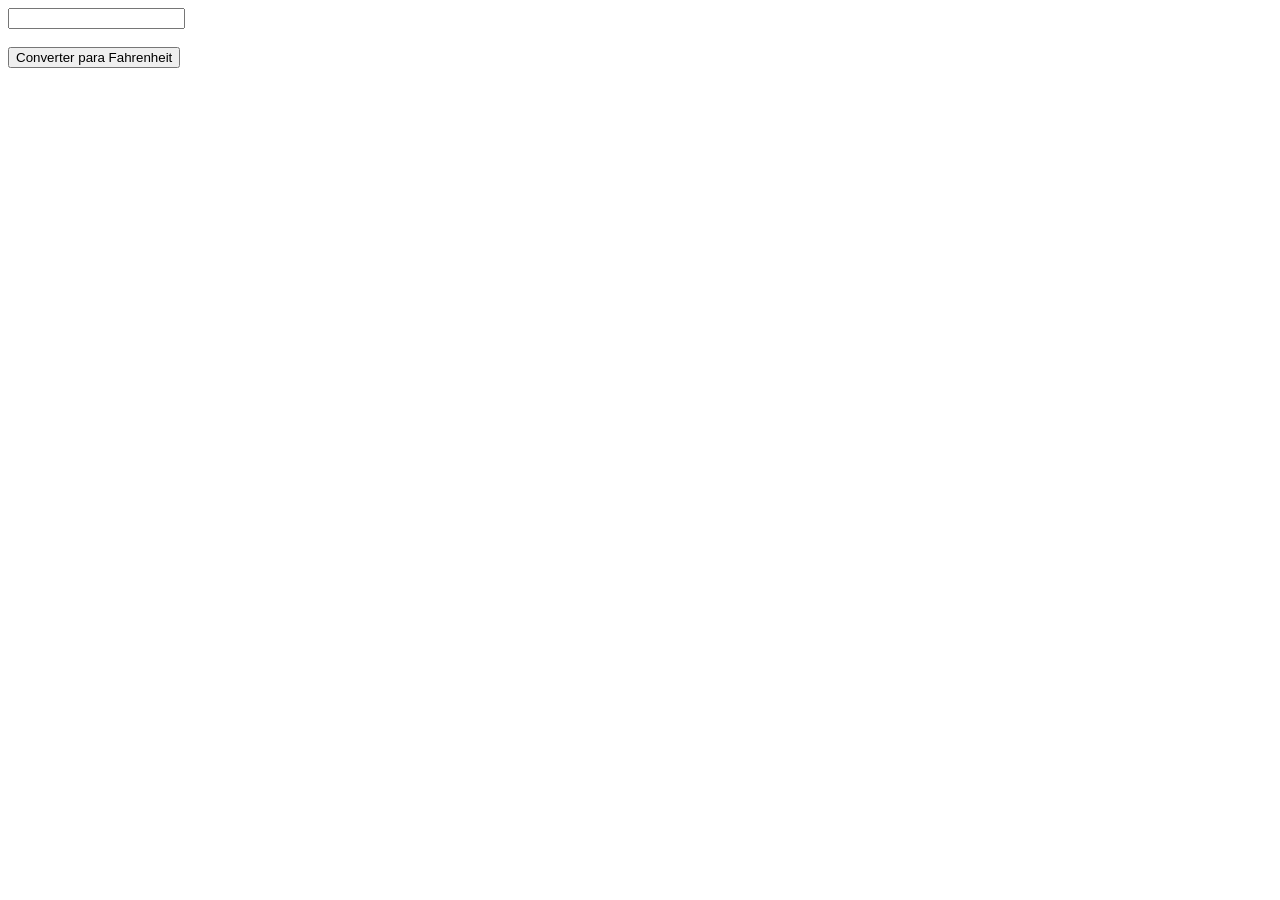
==== trabalho3/index.html @ 9d5dc12f "trabalho de recuperação" ====
<!DOCTYPE html>
<html lang="en">
<head>
    <meta charset="UTF-8">
    <meta name="viewport" content="width=device-width, initial-scale=1.0">
    <title>Trabalho2</title>
    <link rel="stylesheet" href="css/style.css">
</head>
<body>
    <input type="text" id="celcius"> <br><br>

    <button type="button" onclick="converter_Fahrenheit()">Converter para Fahrenheit</button> <br><br>

    <label for="resultado" id="resultado"></label>

    <script src="js/script.js"></script>
</body>
</html>
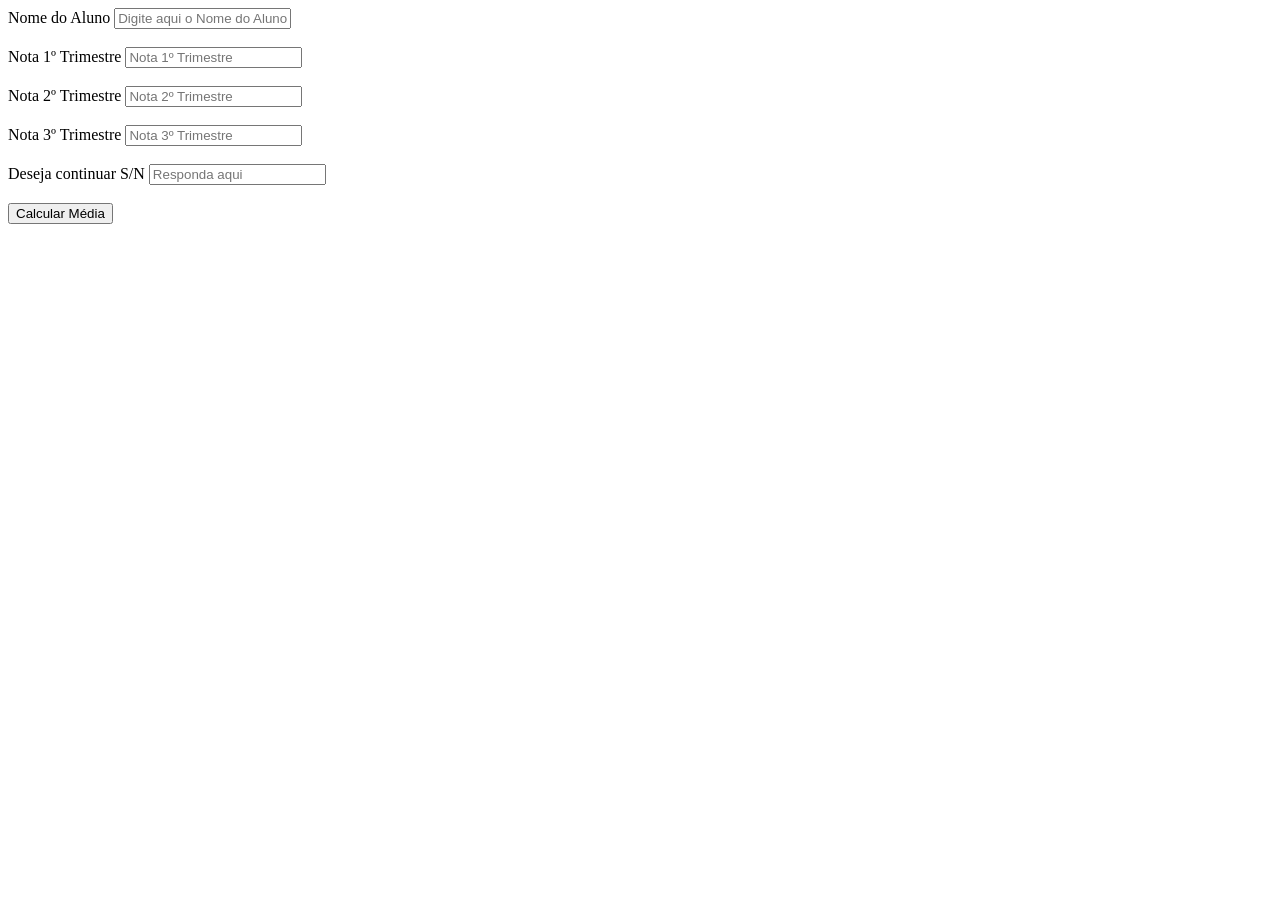
==== commit 1e4e637e: "codigo norberto" ====
--- a/trabalho3/index.html
+++ b/trabalho3/index.html
@@ -3,16 +3,34 @@
 <head>
     <meta charset="UTF-8">
     <meta name="viewport" content="width=device-width, initial-scale=1.0">
-    <title>Trabalho2</title>
-    <link rel="stylesheet" href="css/style.css">
+    <title>Document</title>
+    <!-- <link rel="stylesheet" href="style.css"> -->
 </head>
 <body>
-    <input type="text" id="celcius"> <br><br>
+    <label>Nome do Aluno</label>
+    <input type="text" placeholder="Digite aqui o Nome do Aluno" name="nome_aluno" id="nome_aluno"/>
+    <br/><br/>
 
-    <button type="button" onclick="converter_Fahrenheit()">Converter para Fahrenheit</button> <br><br>
+    <label>Nota 1º Trimestre</label>
+    <input type="text" placeholder="Nota 1º Trimestre" name="primeira_nota" id="primeira_nota"/>
+    <br/><br/>
+    
+    <label>Nota 2º Trimestre</label>
+    <input type="text" placeholder="Nota 2º Trimestre" name="segunda_nota"  id="segunda_nota"/>
+    
+    <br/><br/>
+    <label>Nota 3º Trimestre</label>
+    <input type="text" placeholder="Nota 3º Trimestre" name="terceira_nota" id="terceira_nota"/>
+    
+    <br/><br/>
+    <label>Deseja continuar S/N</label>
+    <input type="text" placeholder="Responda aqui" name="resposta" id="resposta"/>
+    
+    <br/><br/>
+    <button type="button" id="btn_calcular_media" onclick="gerenciarTurma()">Calcular Média</button>
 
-    <label for="resultado" id="resultado"></label>
+    <div id="relatorio"></div>
 
-    <script src="js/script.js"></script>
+    <script src="script4.js"></script>
 </body>
 </html>
